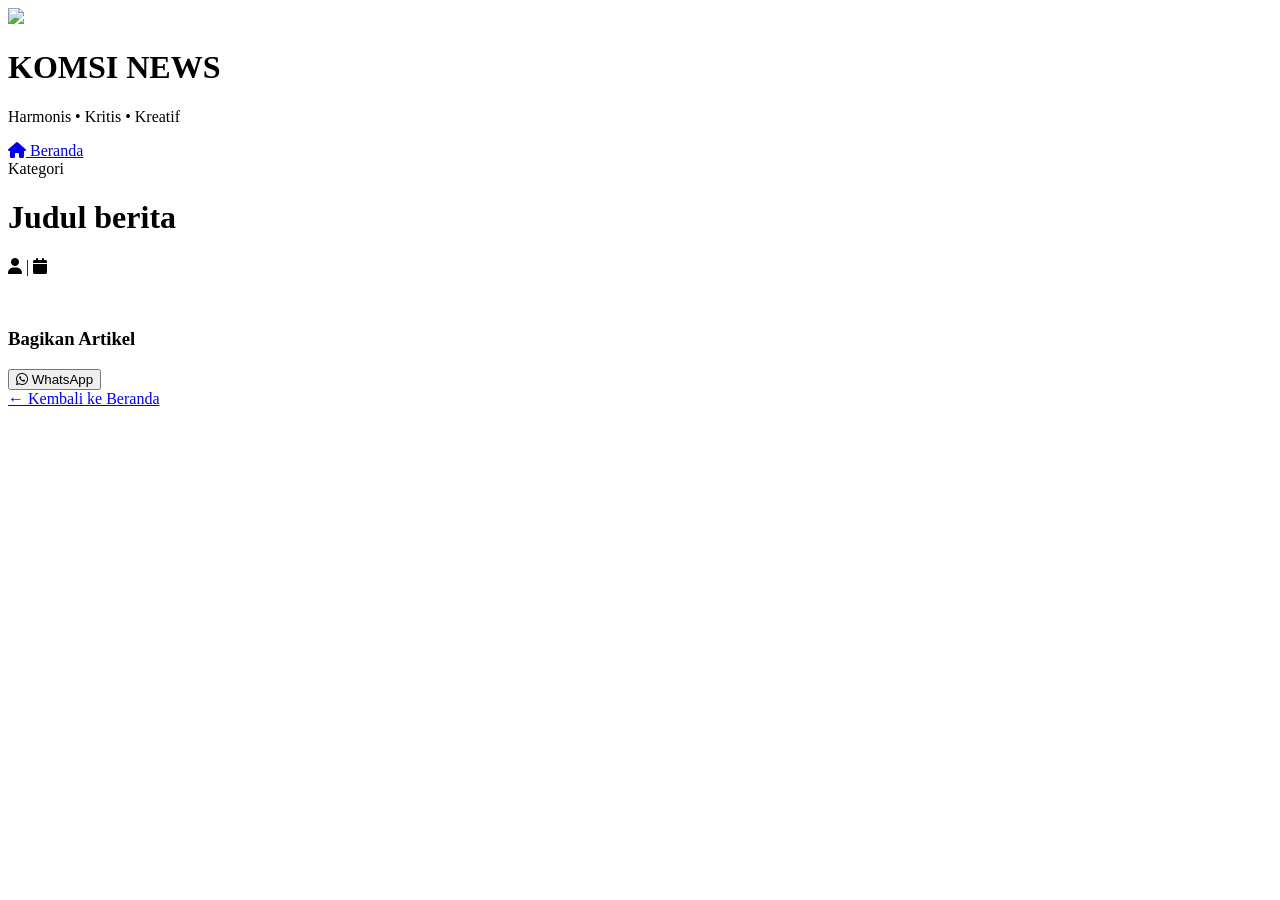
==== index.html @ 738bbceb "index.html" ====
<!DOCTYPE html>
<html lang="id">
<head>

<meta charset="UTF-8">
<meta name="viewport" content="width=device-width, initial-scale=1.0">

<title>Baca Berita | KOMSI NEWS</title>

<link rel="stylesheet" href="style.css">

<link rel="stylesheet"
href="https://cdnjs.cloudflare.com/ajax/libs/font-awesome/6.5.1/css/all.min.css">

</head>

<body>


<header>

<div class="logo">

<img src="assets/logo.png">

<div>
<h1>KOMSI NEWS</h1>
<p>Harmonis • Kritis • Kreatif</p>
</div>

</div>


<nav>

<a href="index.html">
<i class="fa-solid fa-house"></i>
 Beranda
</a>

</nav>

</header>


<!-- KONTEN BERITA -->

<main class="detail">


<div class="detailContainer">


<span id="kategori"
class="tag">
Kategori
</span>


<h1 id="judul">
Judul berita
</h1>


<p class="info">

<i class="fa-solid fa-user"></i>
<span id="penulis"></span>


|

<i class="fa-solid fa-calendar"></i>
<span id="tanggal"></span>

</p>


<img 
id="gambar"
class="detailImage">


<div id="isi"
class="isiBerita">
</div>



<!-- SHARE -->

<div class="share">

<h3>
Bagikan Artikel
</h3>


<button onclick="shareWA()">

<i class="fa-brands fa-whatsapp"></i>

WhatsApp

</button>


</div>



<a href="index.html"
class="back">

← Kembali ke Beranda

</a>


</div>


</main>



<script src="berita.js"></script>


</body>

</html>
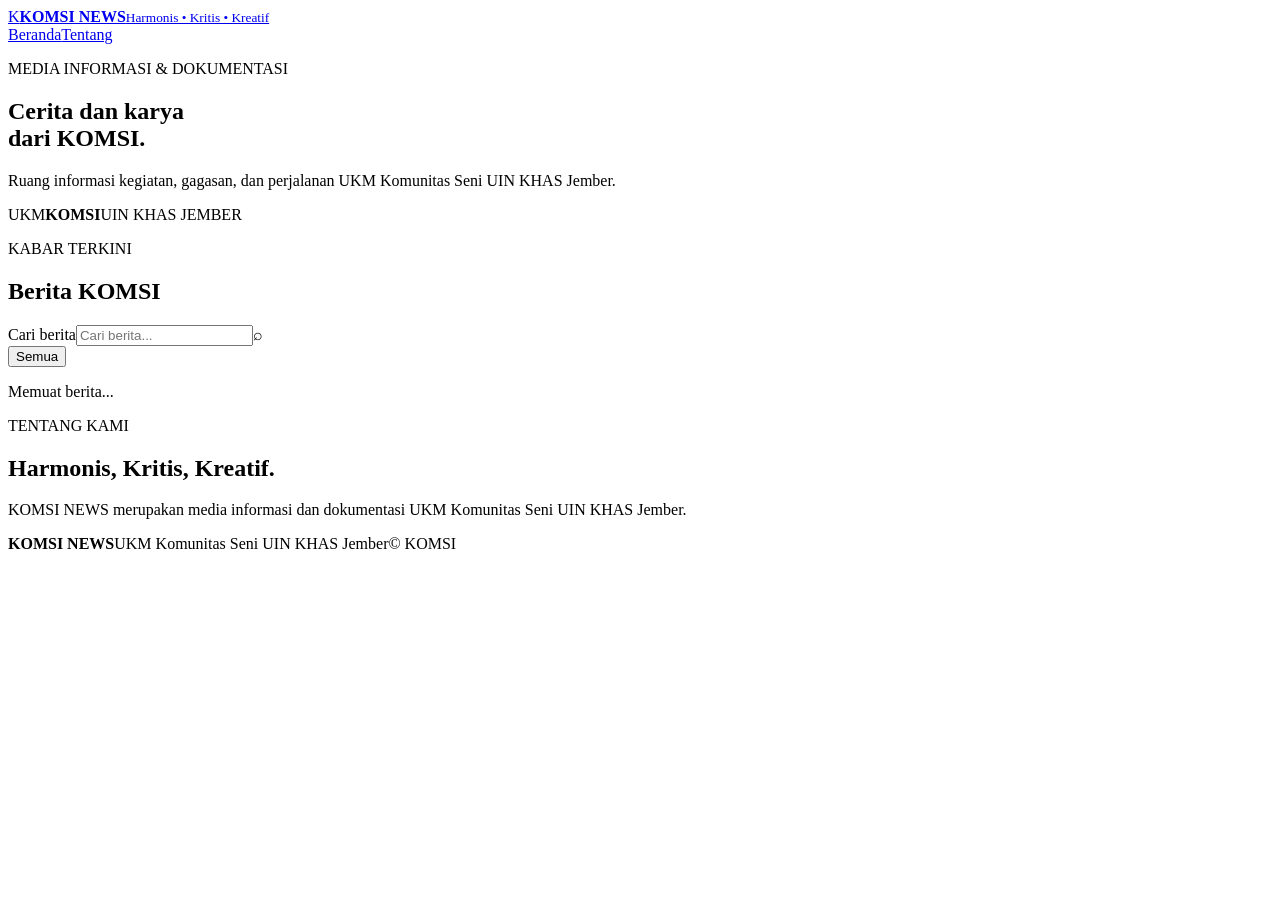
==== commit 1668e502: "Replace detail-only root page with public news homepage" ====
--- a/index.html
+++ b/index.html
@@ -1,132 +1,7 @@
-<!DOCTYPE html>
-<html lang="id">
-<head>
-
-<meta charset="UTF-8">
-<meta name="viewport" content="width=device-width, initial-scale=1.0">
-
-<title>Baca Berita | KOMSI NEWS</title>
-
-<link rel="stylesheet" href="style.css">
-
-<link rel="stylesheet"
-href="https://cdnjs.cloudflare.com/ajax/libs/font-awesome/6.5.1/css/all.min.css">
-
-</head>
-
-<body>
-
-
-<header>
-
-<div class="logo">
-
-<img src="assets/logo.png">
-
-<div>
-<h1>KOMSI NEWS</h1>
-<p>Harmonis • Kritis • Kreatif</p>
-</div>
-
-</div>
-
-
-<nav>
-
-<a href="index.html">
-<i class="fa-solid fa-house"></i>
- Beranda
-</a>
-
-</nav>
-
-</header>
-
-
-<!-- KONTEN BERITA -->
-
-<main class="detail">
-
-
-<div class="detailContainer">
-
-
-<span id="kategori"
-class="tag">
-Kategori
-</span>
-
-
-<h1 id="judul">
-Judul berita
-</h1>
-
-
-<p class="info">
-
-<i class="fa-solid fa-user"></i>
-<span id="penulis"></span>
-
-
-|
-
-<i class="fa-solid fa-calendar"></i>
-<span id="tanggal"></span>
-
-</p>
-
-
-<img 
-id="gambar"
-class="detailImage">
-
-
-<div id="isi"
-class="isiBerita">
-</div>
-
-
-
-<!-- SHARE -->
-
-<div class="share">
-
-<h3>
-Bagikan Artikel
-</h3>
-
-
-<button onclick="shareWA()">
-
-<i class="fa-brands fa-whatsapp"></i>
-
-WhatsApp
-
-</button>
-
-
-</div>
-
-
-
-<a href="index.html"
-class="back">
-
-← Kembali ke Beranda
-
-</a>
-
-
-</div>
-
-
-</main>
-
-
-
-<script src="berita.js"></script>
-
-
-</body>
-
-</html>
+<!doctype html>
+<html lang="id"><head><meta charset="utf-8"><meta name="viewport" content="width=device-width,initial-scale=1"><meta name="theme-color" content="#101010"><meta name="description" content="KOMSI NEWS — Portal berita dan dokumentasi UKM Komunitas Seni UIN KHAS Jember."><title>KOMSI NEWS — Harmonis, Kritis, Kreatif</title><link rel="stylesheet" href="style.css"></head>
+<body><header class="site-header"><a class="brand" href="index.html"><span class="brand-mark">K</span><span><strong>KOMSI NEWS</strong><small>Harmonis • Kritis • Kreatif</small></span></a><nav aria-label="Navigasi utama"><a class="active" href="index.html">Beranda</a><a href="#tentang">Tentang</a></nav></header>
+<main><section class="hero"><div class="hero-copy"><p class="eyebrow">MEDIA INFORMASI & DOKUMENTASI</p><h1>Cerita dan karya<br><span>dari KOMSI.</span></h1><p>Ruang informasi kegiatan, gagasan, dan perjalanan UKM Komunitas Seni UIN KHAS Jember.</p></div><div class="hero-stamp" aria-hidden="true"><span>UKM</span><strong>KOMSI</strong><span>UIN KHAS JEMBER</span></div></section>
+<section class="news-section"><div class="section-heading"><div><p class="eyebrow">KABAR TERKINI</p><h2>Berita KOMSI</h2></div><label class="search-box"><span class="sr-only">Cari berita</span><input id="searchInput" type="search" placeholder="Cari berita..." autocomplete="off"><span aria-hidden="true">⌕</span></label></div><div class="filters" id="categoryFilters" aria-label="Filter kategori"><button class="filter active" type="button" data-category="Semua">Semua</button></div><p class="status-message" id="statusMessage" role="status">Memuat berita...</p><div class="news-grid" id="newsGrid" aria-live="polite"></div></section>
+<section class="about" id="tentang"><p class="eyebrow">TENTANG KAMI</p><h2>Harmonis, Kritis, Kreatif.</h2><p>KOMSI NEWS merupakan media informasi dan dokumentasi UKM Komunitas Seni UIN KHAS Jember.</p></section></main>
+<footer class="site-footer"><strong>KOMSI NEWS</strong><span>UKM Komunitas Seni UIN KHAS Jember</span><span>© <span id="year"></span> KOMSI</span></footer><script src="app.js" defer></script></body></html>
--- a/style.css
+++ b/style.css
@@ -0,0 +1,184 @@
+/* ======================
+   HALAMAN DETAIL BERITA
+====================== */
+
+.detail{
+
+padding:50px 8%;
+
+display:flex;
+
+justify-content:center;
+
+}
+
+
+.detailContainer{
+
+max-width:900px;
+
+width:100%;
+
+background:#111;
+
+padding:35px;
+
+border-radius:15px;
+
+box-shadow:0 10px 25px rgba(0,0,0,.5);
+
+}
+
+
+.detail h1{
+
+font-size:42px;
+
+margin:15px 0;
+
+line-height:1.3;
+
+}
+
+
+.info{
+
+color:#aaa;
+
+margin-bottom:20px;
+
+}
+
+
+.detailImage{
+
+width:100%;
+
+height:500px;
+
+object-fit:cover;
+
+border-radius:10px;
+
+margin-bottom:25px;
+
+}
+
+
+.isiBerita{
+
+font-size:18px;
+
+line-height:1.8;
+
+}
+
+
+.isiBerita p{
+
+margin-bottom:20px;
+
+}
+
+
+.share{
+
+margin-top:40px;
+
+padding-top:20px;
+
+border-top:1px solid #333;
+
+}
+
+
+.share h3{
+
+margin-bottom:15px;
+
+}
+
+
+.share button{
+
+background:#25D366;
+
+color:white;
+
+border:none;
+
+padding:12px 25px;
+
+border-radius:30px;
+
+cursor:pointer;
+
+font-weight:bold;
+
+}
+
+
+.back{
+
+display:inline-block;
+
+margin-top:30px;
+
+color:var(--merah);
+
+text-decoration:none;
+
+font-weight:bold;
+
+}
+
+
+.back:hover{
+
+text-decoration:underline;
+
+}
+
+
+
+/* Responsive */
+
+@media(max-width:700px){
+
+
+.detail{
+
+padding:25px;
+
+}
+
+
+.detailContainer{
+
+padding:20px;
+
+}
+
+
+.detail h1{
+
+font-size:28px;
+
+}
+
+
+.detailImage{
+
+height:250px;
+
+}
+
+
+.isiBerita{
+
+font-size:16px;
+
+}
+
+
+}
